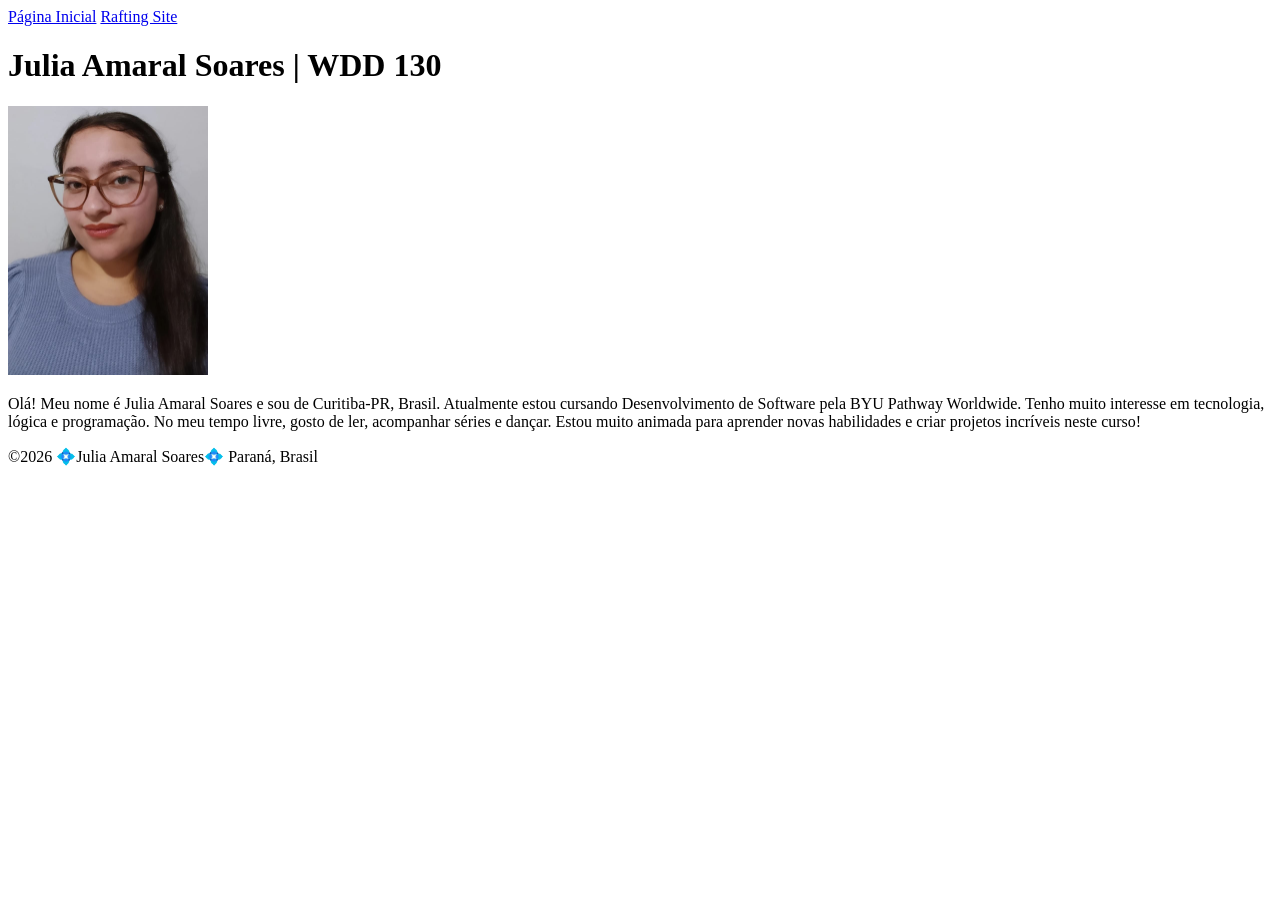
==== index.html @ 3d5985bf "atualizado" ====
<!DOCTYPE html>
<html lang="pt-br">

<head>
    <meta charset="UTF-8">
    <meta name="viewport" content="width=device-width, initial-scale=1.0">
    <title>Julia Amaral Soares | WDD 130</title>
</head>

<body>
    <header>
        <nav>
            <a href="#">Página Inicial</a>
            <a href="wwr/">Rafting Site</a>
        </nav>
    </header>
    <main>
        <h1>Julia Amaral Soares | WDD 130</h1>
        <img src="imagens/perfil.jpg" alt="Olá! Meu nome é Julia Amaral Soares" width="200">
        <p>Olá! Meu nome é Julia Amaral Soares e sou de Curitiba-PR, Brasil. Atualmente estou
            cursando Desenvolvimento de Software pela BYU Pathway Worldwide. Tenho muito
            interesse em tecnologia, lógica e programação. No meu tempo livre, gosto de ler,
            acompanhar séries e dançar. Estou muito animada para aprender novas
            habilidades e criar projetos incríveis neste curso!</p>
    </main>
    <footer>
        <p>©2026 💠Julia Amaral Soares💠 Paraná, Brasil</p>
    </footer>
</body>

</html>
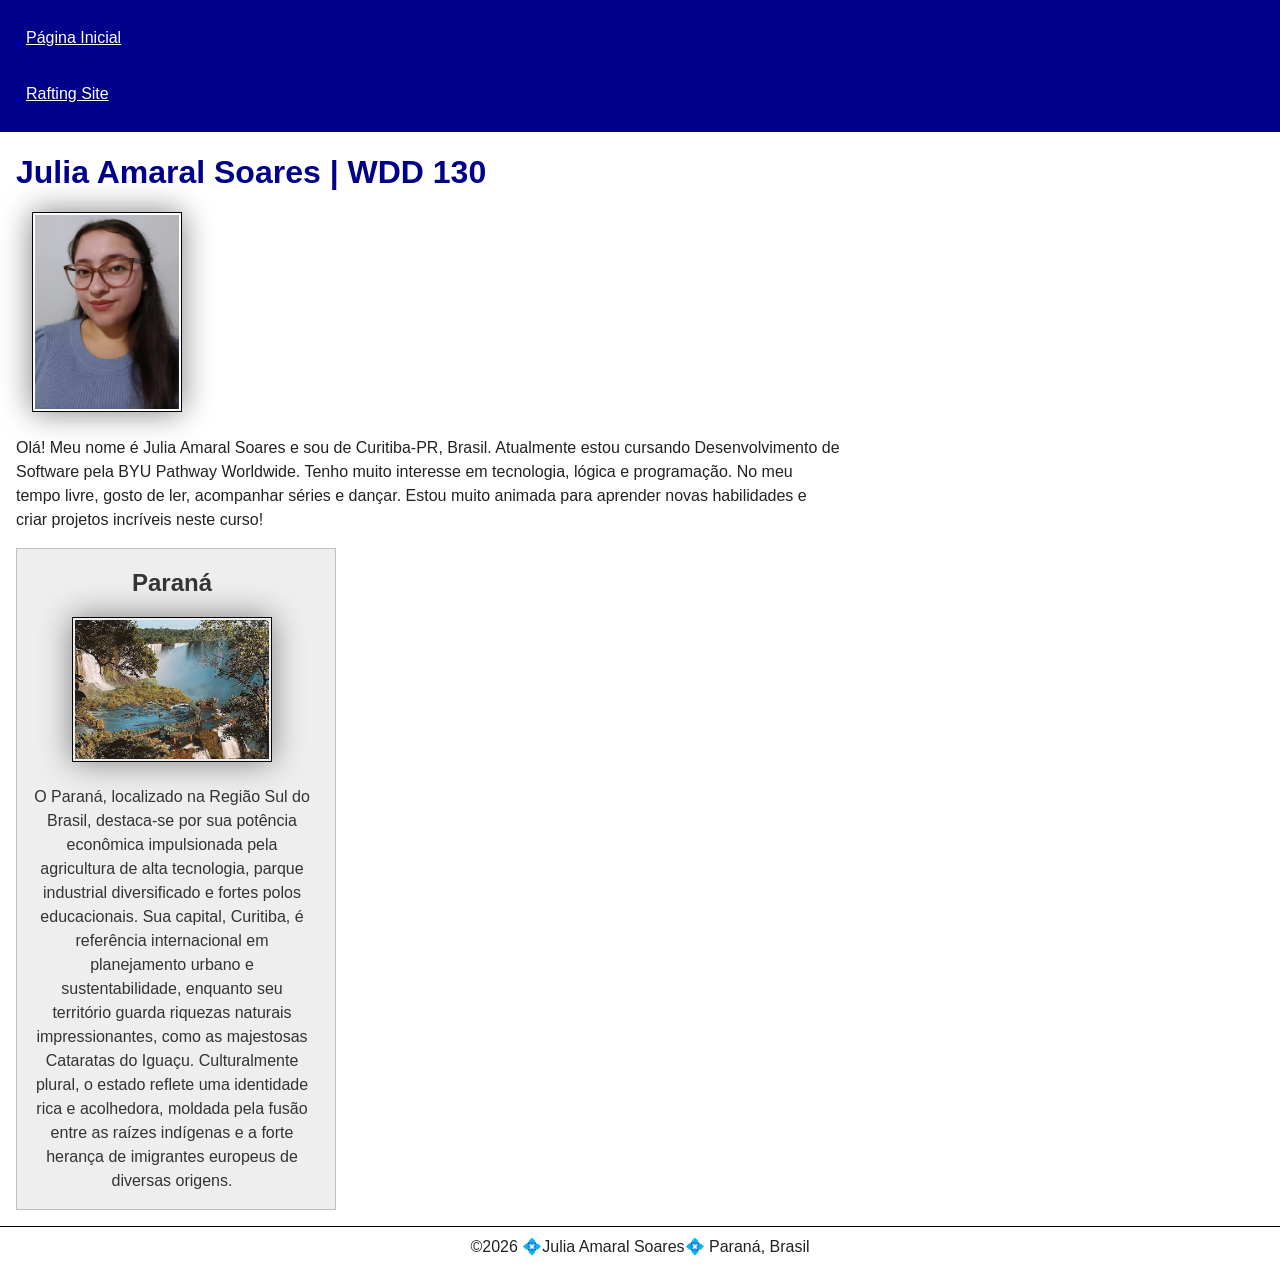
==== commit 426a0c9c: "atualizando minha página" ====
--- a/index.html
+++ b/index.html
@@ -5,6 +5,9 @@
     <meta charset="UTF-8">
     <meta name="viewport" content="width=device-width, initial-scale=1.0">
     <title>Julia Amaral Soares | WDD 130</title>
+    <meta name="description" content="Julia Amaral Soares, WDD 130, uma página de apresentação.">
+    <meta name="author" content="Julia Amaral Soares">
+    <link rel="stylesheet" href="estilos/estilos.css">
 </head>
 
 <body>
@@ -23,6 +26,22 @@
             acompanhar séries e dançar. Estou muito animada para aprender novas
             habilidades e criar projetos incríveis neste curso!</p>
     </main>
+    <aside>
+        <h2>Paraná</h2>
+        <img src="imagens/foz-do-iguaçu-paraná.jpg" alt="Foz do Iguaçu no Paraná">
+        <p>O Paraná, localizado na Região Sul do Brasil, destaca-se por sua potência econômica
+            impulsionada
+            pela agricultura de alta tecnologia, parque industrial diversificado e fortes polos
+            educacionais.
+            Sua capital, Curitiba, é referência internacional em planejamento urbano e
+            sustentabilidade,
+            enquanto seu território guarda riquezas naturais impressionantes, como as majestosas
+            Cataratas do
+            Iguaçu. Culturalmente plural, o estado reflete uma identidade rica e acolhedora, moldada
+            pela fusão
+            entre as raízes indígenas e a forte herança de imigrantes europeus de diversas origens.
+        </p>
+    </aside>
     <footer>
         <p>©2026 💠Julia Amaral Soares💠 Paraná, Brasil</p>
     </footer>
--- a/estilos/estilos.css
+++ b/estilos/estilos.css
@@ -0,0 +1,81 @@
+* {
+    margin: 0;
+    padding: 0;
+    box-sizing: border-box;
+}
+
+body {
+    font-family: Arial, Helvetica, sans-serif;
+    line-height: 1.5;
+    color: #222;
+    background-color: #fff;
+    margin: 0;
+}
+
+nav {
+    background-color: darkblue;
+    padding: 10px;
+}
+
+nav a {
+    color: white;
+    display: block;
+    padding: 1rem;
+}
+
+h1 {
+    margin: 1rem 0 1rem 1rem;
+    padding: 0px;
+    text-align: left;
+    color: darkblue;
+}
+
+main img {
+    margin-left: 2rem;
+    width: 150px;
+    height: auto;
+    border: 1px solid black;
+    padding: 2px;
+    box-shadow: 0 0 30px gray;
+    display: block;
+}
+
+main p {
+    margin: 1.5rem 0 1rem 1rem;
+    padding: 0px;
+    text-align: left;
+}
+
+main {
+    max-width: 840px;
+}
+
+aside img {
+    margin: 1rem;
+    width: 200px;
+    height: auto;
+    border: 1px solid black;
+    padding: 2px;
+    box-shadow: 0 0 30px gray;
+}
+
+aside p {
+    padding: 0px;
+}
+
+aside {
+    width: 20rem;
+    margin: 1rem;
+    border: 1px solid rgb(0 0 0 / 0.2);
+    padding: 1rem 1.5rem 1rem 1rem;
+    background-color: #eee;
+    color: #333;
+    text-align: center;
+}
+
+footer {
+    margin-top: 1rem;
+    border-top: 1px solid #000;
+    padding: 0.5rem;
+    text-align: center;
+}
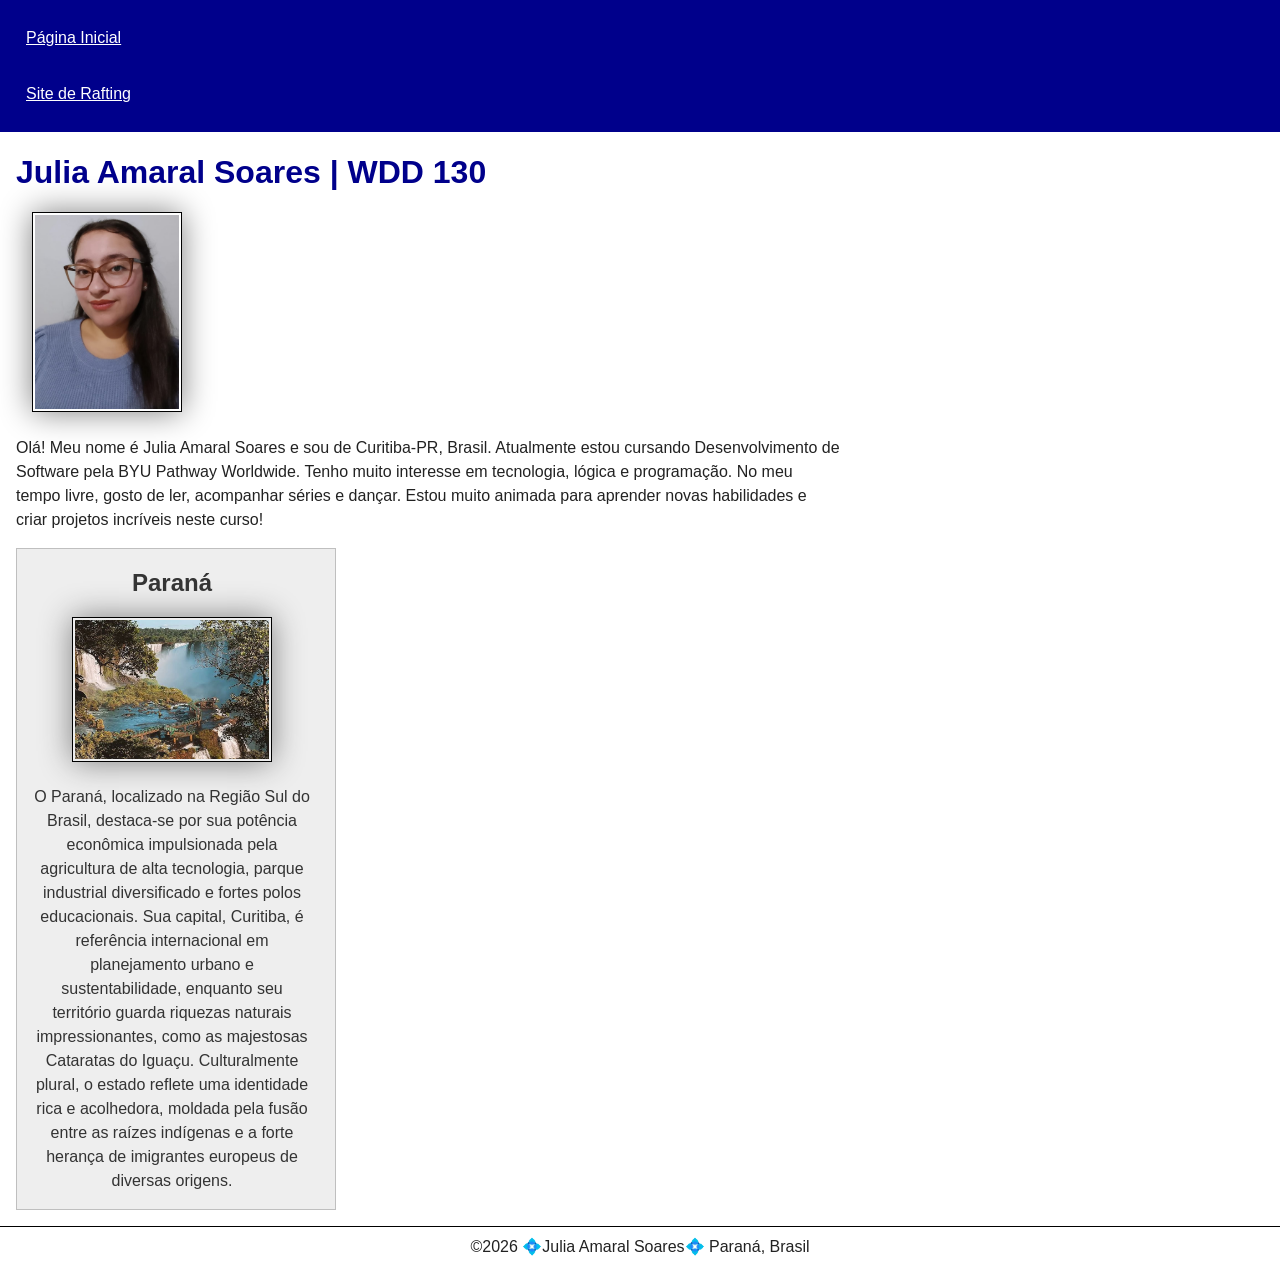
==== commit c590a6a2: "atualizei" ====
--- a/index.html
+++ b/index.html
@@ -14,7 +14,7 @@
     <header>
         <nav>
             <a href="#">Página Inicial</a>
-            <a href="wwr/">Rafting Site</a>
+            <a href="wwr/">Site de Rafting</a>
         </nav>
     </header>
     <main>
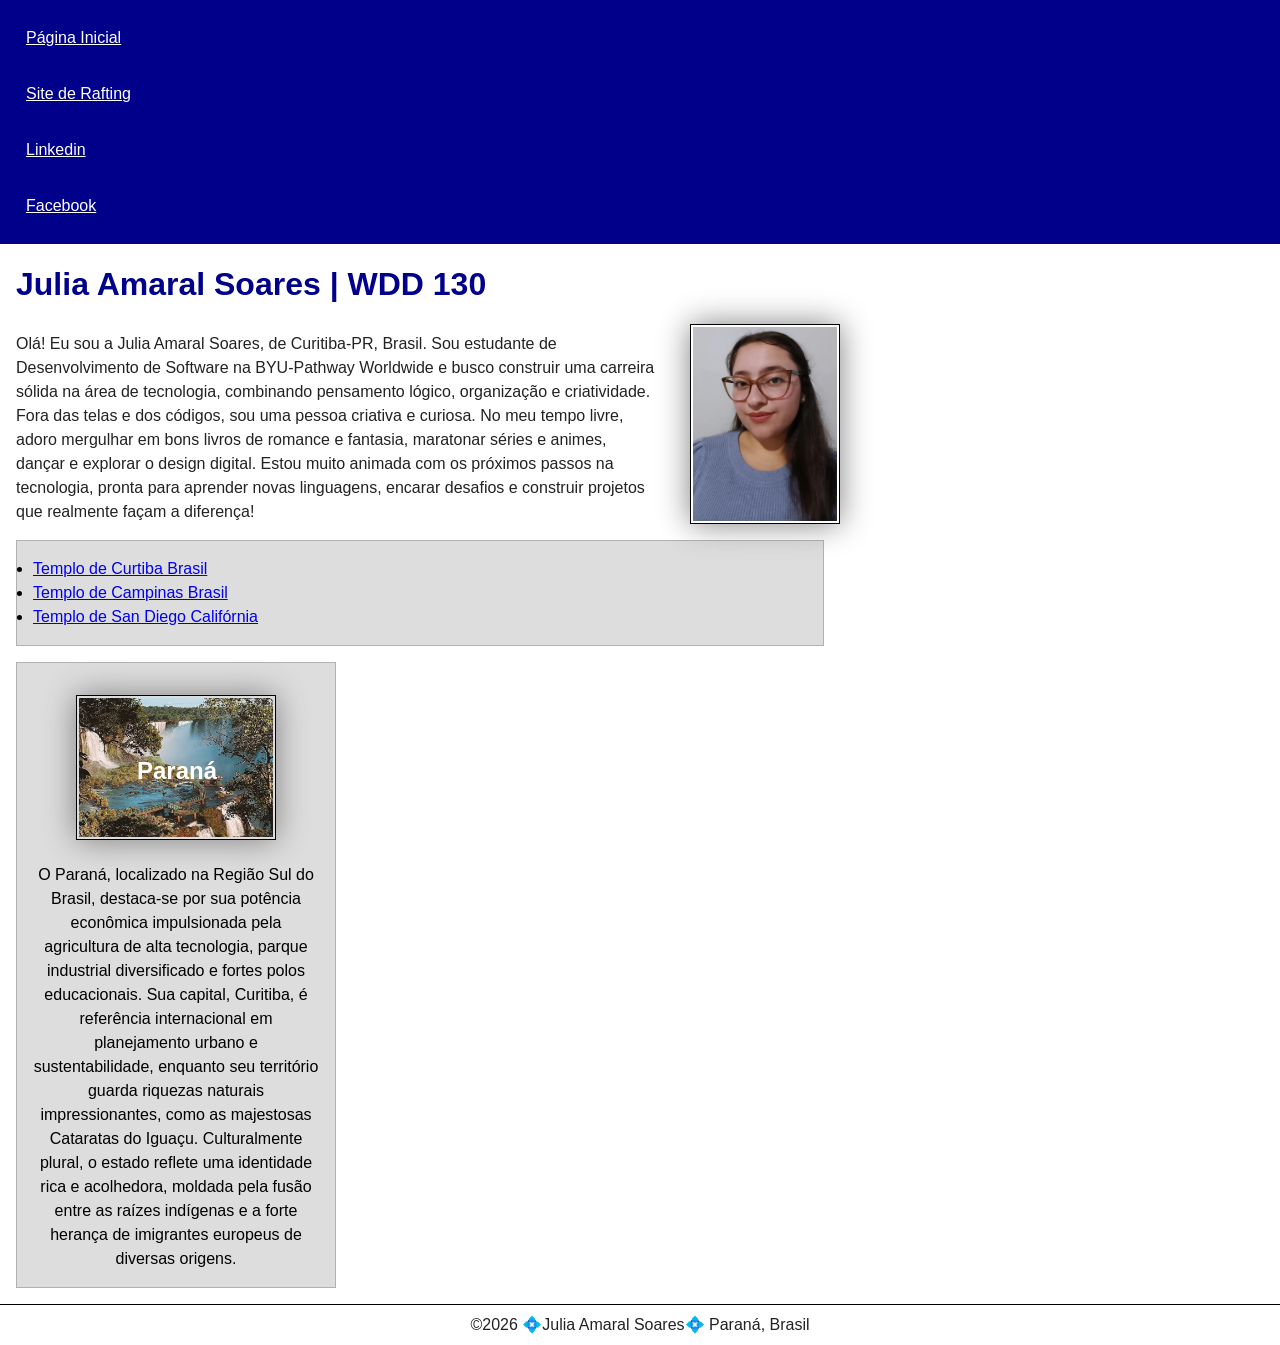
==== commit 2809c782: "atualizei minha página principal" ====
--- a/index.html
+++ b/index.html
@@ -15,20 +15,40 @@
         <nav>
             <a href="#">Página Inicial</a>
             <a href="wwr/">Site de Rafting</a>
+            <a href="https://www.linkedin.com/in/julia-amaral-soares/">Linkedin</a>
+            <a href="https://www.facebook.com/julia.amaralsoares.1">Facebook</a>
         </nav>
     </header>
     <main>
         <h1>Julia Amaral Soares | WDD 130</h1>
         <img src="imagens/perfil.jpg" alt="Olá! Meu nome é Julia Amaral Soares" width="200">
-        <p>Olá! Meu nome é Julia Amaral Soares e sou de Curitiba-PR, Brasil. Atualmente estou
-            cursando Desenvolvimento de Software pela BYU Pathway Worldwide. Tenho muito
-            interesse em tecnologia, lógica e programação. No meu tempo livre, gosto de ler,
-            acompanhar séries e dançar. Estou muito animada para aprender novas
-            habilidades e criar projetos incríveis neste curso!</p>
+        <p>Olá! Eu sou a Julia Amaral Soares, de Curitiba-PR, Brasil. Sou estudante de
+            Desenvolvimento de
+            Software na BYU-Pathway Worldwide e busco construir uma carreira sólida na área de
+            tecnologia,
+            combinando pensamento lógico, organização e criatividade.
+            Fora das telas e dos códigos, sou uma pessoa criativa e curiosa. No meu tempo livre,
+            adoro mergulhar
+            em bons livros de romance e fantasia, maratonar séries e animes, dançar e explorar o
+            design digital.
+            Estou muito animada com os próximos passos na tecnologia, pronta para aprender novas
+            linguagens,
+            encarar desafios e construir projetos que realmente façam a diferença!</p>
+        <ul class="caixa">
+            <li><a
+                  href="https://www.churchofjesuschrist.org/temples/details/curitiba-brazil-temple?lang=por">Templo
+                    de Curtiba Brasil</a></li>
+            <li><a
+                  href="https://www.churchofjesuschrist.org/temples/details/campinas-brazil-temple?lang=por">Templo
+                    de Campinas Brasil</a></li>
+            <li><a
+                  href="https://www.churchofjesuschrist.org/temples/details/san-diego-california-temple?lang=por">Templo
+                    de San Diego Califórnia</a></li>
+        </ul>
     </main>
-    <aside>
+    <aside class="caixa">
         <h2>Paraná</h2>
-        <img src="imagens/foz-do-iguaçu-paraná.jpg" alt="Foz do Iguaçu no Paraná">
+        <img src="imagens/foz-do-iguacu-parana.jpg" alt="Foz do Iguaçu no Paraná">
         <p>O Paraná, localizado na Região Sul do Brasil, destaca-se por sua potência econômica
             impulsionada
             pela agricultura de alta tecnologia, parque industrial diversificado e fortes polos
--- a/estilos/estilos.css
+++ b/estilos/estilos.css
@@ -2,6 +2,10 @@
     margin: 0;
     padding: 0;
     box-sizing: border-box;
+}
+
+:root {
+    --cor-da-borda: #000;
 }
 
 body {
@@ -31,17 +35,18 @@
 }
 
 main img {
+    float: right;
     margin-left: 2rem;
     width: 150px;
     height: auto;
-    border: 1px solid black;
+    border: 1px solid var(--cor-da-borda);
     padding: 2px;
     box-shadow: 0 0 30px gray;
     display: block;
 }
 
 main p {
-    margin: 1.5rem 0 1rem 1rem;
+    margin: 1.5rem 1rem 1rem 1rem;
     padding: 0px;
     text-align: left;
 }
@@ -50,11 +55,24 @@
     max-width: 840px;
 }
 
+aside {
+    position: relative;
+    width: 20rem;
+    text-align: center;
+}
+
+aside h2 {
+    position: absolute;
+    top: 90px;
+    left: 120px;
+    color: #fff;
+}
+
 aside img {
     margin: 1rem;
     width: 200px;
     height: auto;
-    border: 1px solid black;
+    border: 1px solid var(--cor-da-borda);
     padding: 2px;
     box-shadow: 0 0 30px gray;
 }
@@ -63,19 +81,18 @@
     padding: 0px;
 }
 
-aside {
-    width: 20rem;
-    margin: 1rem;
-    border: 1px solid rgb(0 0 0 / 0.2);
-    padding: 1rem 1.5rem 1rem 1rem;
-    background-color: #eee;
-    color: #333;
+footer {
+    margin-top: 1rem;
+    border-top: 1px solid var(--cor-da-borda);
+    padding: 0.5rem;
     text-align: center;
 }
 
-footer {
-    margin-top: 1rem;
-    border-top: 1px solid #000;
-    padding: 0.5rem;
-    text-align: center;
+/*Seletores de Classes*/
+.caixa {
+    margin: 1rem;
+    padding: 1rem;
+    border: 1px solid rgb(0 0 0 / 0.2);
+    background-color: #ddd;
+    color: #000;
 }
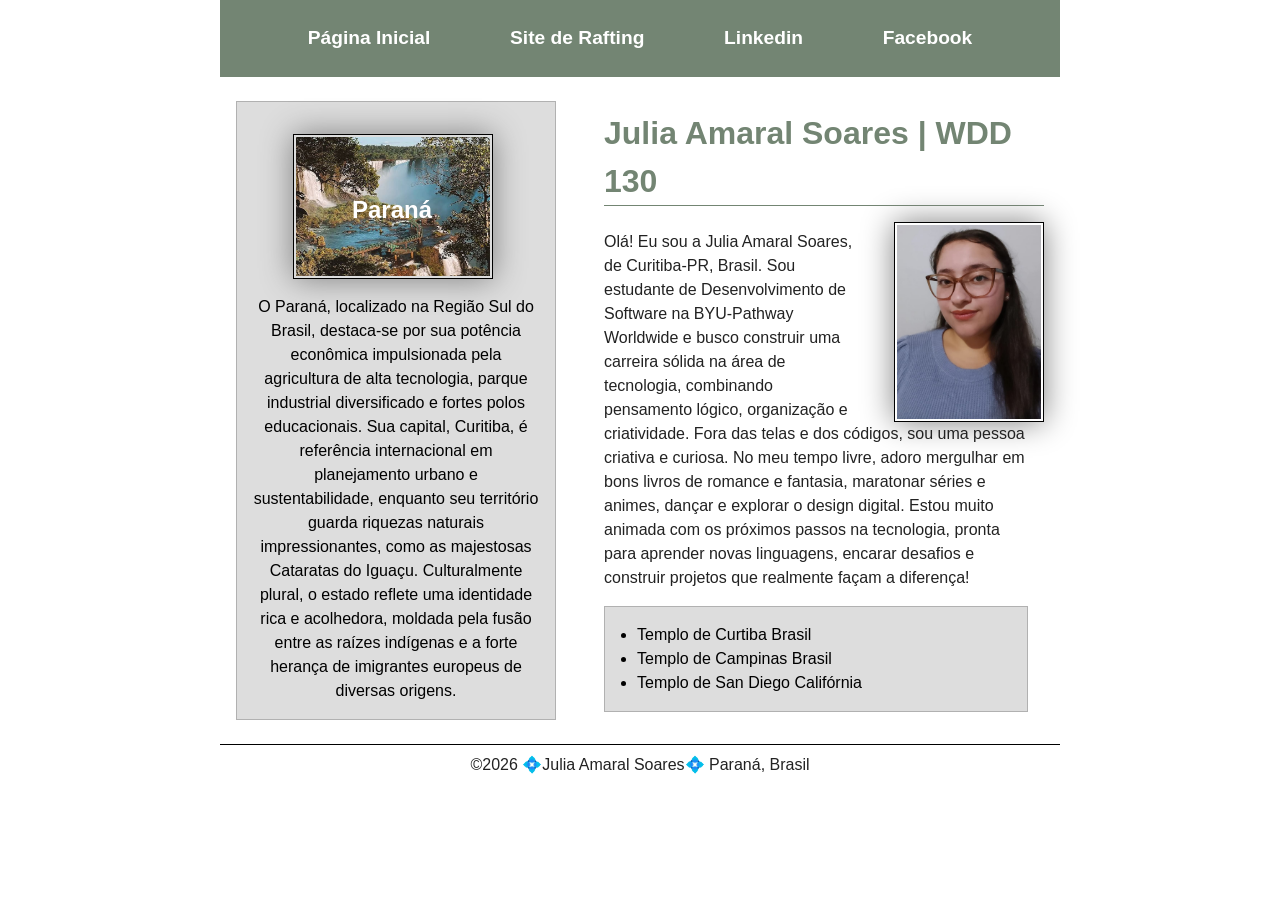
==== commit 7da6f1ff: "atividade da semana 4" ====
--- a/index.html
+++ b/index.html
@@ -19,49 +19,55 @@
             <a href="https://www.facebook.com/julia.amaralsoares.1">Facebook</a>
         </nav>
     </header>
-    <main>
-        <h1>Julia Amaral Soares | WDD 130</h1>
-        <img src="imagens/perfil.jpg" alt="Olá! Meu nome é Julia Amaral Soares" width="200">
-        <p>Olá! Eu sou a Julia Amaral Soares, de Curitiba-PR, Brasil. Sou estudante de
-            Desenvolvimento de
-            Software na BYU-Pathway Worldwide e busco construir uma carreira sólida na área de
-            tecnologia,
-            combinando pensamento lógico, organização e criatividade.
-            Fora das telas e dos códigos, sou uma pessoa criativa e curiosa. No meu tempo livre,
-            adoro mergulhar
-            em bons livros de romance e fantasia, maratonar séries e animes, dançar e explorar o
-            design digital.
-            Estou muito animada com os próximos passos na tecnologia, pronta para aprender novas
-            linguagens,
-            encarar desafios e construir projetos que realmente façam a diferença!</p>
-        <ul class="caixa">
-            <li><a
-                  href="https://www.churchofjesuschrist.org/temples/details/curitiba-brazil-temple?lang=por">Templo
-                    de Curtiba Brasil</a></li>
-            <li><a
-                  href="https://www.churchofjesuschrist.org/temples/details/campinas-brazil-temple?lang=por">Templo
-                    de Campinas Brasil</a></li>
-            <li><a
-                  href="https://www.churchofjesuschrist.org/temples/details/san-diego-california-temple?lang=por">Templo
-                    de San Diego Califórnia</a></li>
-        </ul>
-    </main>
-    <aside class="caixa">
-        <h2>Paraná</h2>
-        <img src="imagens/foz-do-iguacu-parana.jpg" alt="Foz do Iguaçu no Paraná">
-        <p>O Paraná, localizado na Região Sul do Brasil, destaca-se por sua potência econômica
-            impulsionada
-            pela agricultura de alta tecnologia, parque industrial diversificado e fortes polos
-            educacionais.
-            Sua capital, Curitiba, é referência internacional em planejamento urbano e
-            sustentabilidade,
-            enquanto seu território guarda riquezas naturais impressionantes, como as majestosas
-            Cataratas do
-            Iguaçu. Culturalmente plural, o estado reflete uma identidade rica e acolhedora, moldada
-            pela fusão
-            entre as raízes indígenas e a forte herança de imigrantes europeus de diversas origens.
-        </p>
-    </aside>
+
+    <div class="grid">
+        <main>
+            <h1>Julia Amaral Soares | WDD 130</h1>
+            <img src="imagens/perfil.jpg" alt="Olá! Meu nome é Julia Amaral Soares" width="200">
+            <p>Olá! Eu sou a Julia Amaral Soares, de Curitiba-PR, Brasil. Sou estudante de
+                Desenvolvimento de
+                Software na BYU-Pathway Worldwide e busco construir uma carreira sólida na área de
+                tecnologia,
+                combinando pensamento lógico, organização e criatividade.
+                Fora das telas e dos códigos, sou uma pessoa criativa e curiosa. No meu tempo livre,
+                adoro mergulhar
+                em bons livros de romance e fantasia, maratonar séries e animes, dançar e explorar o
+                design digital.
+                Estou muito animada com os próximos passos na tecnologia, pronta para aprender novas
+                linguagens,
+                encarar desafios e construir projetos que realmente façam a diferença!</p>
+            <ul class="caixa indentacao">
+                <li><a
+                      href="https://www.churchofjesuschrist.org/temples/details/curitiba-brazil-temple?lang=por">Templo
+                        de Curtiba Brasil</a></li>
+                <li><a
+                      href="https://www.churchofjesuschrist.org/temples/details/campinas-brazil-temple?lang=por">Templo
+                        de Campinas Brasil</a></li>
+                <li><a
+                      href="https://www.churchofjesuschrist.org/temples/details/san-diego-california-temple?lang=por">Templo
+                        de San Diego Califórnia</a></li>
+            </ul>
+        </main>
+        <aside class="caixa grid">
+            <h2>Paraná</h2>
+            <img src="imagens/foz-do-iguacu-parana.jpg" alt="Foz do Iguaçu no Paraná">
+            <p>O Paraná, localizado na Região Sul do Brasil, destaca-se por sua potência econômica
+                impulsionada
+                pela agricultura de alta tecnologia, parque industrial diversificado e fortes polos
+                educacionais.
+                Sua capital, Curitiba, é referência internacional em planejamento urbano e
+                sustentabilidade,
+                enquanto seu território guarda riquezas naturais impressionantes, como as majestosas
+                Cataratas do
+                Iguaçu. Culturalmente plural, o estado reflete uma identidade rica e acolhedora,
+                moldada
+                pela fusão
+                entre as raízes indígenas e a forte herança de imigrantes europeus de diversas
+                origens.
+            </p>
+        </aside>
+    </div>
+
     <footer>
         <p>©2026 💠Julia Amaral Soares💠 Paraná, Brasil</p>
     </footer>
--- a/estilos/estilos.css
+++ b/estilos/estilos.css
@@ -6,6 +6,9 @@
 
 :root {
     --cor-da-borda: #000;
+    --cor-principal: #738573;
+    --cor-link-nav: #fff;
+    --cor-link: #000;
 }
 
 body {
@@ -17,21 +20,37 @@
 }
 
 nav {
-    background-color: darkblue;
-    padding: 10px;
+    background-color: var(--cor-principal);
+    padding: 1rem;
+    display: flex;
+    justify-content: space-evenly;
+    align-items: center;
 }
 
 nav a {
-    color: white;
+    color: var(--cor-link-nav);
     display: block;
     padding: 1rem;
+    text-decoration: none;
+    display: block;
+    padding: 0.5rem;
+    text-decoration: none;
+    font-size: 1.2rem;
+    font-weight: 700;
+}
+
+li a {
+    color: var(--cor-link);
+    text-decoration: none;
 }
 
 h1 {
     margin: 1rem 0 1rem 1rem;
+    border-bottom: 1rem;
     padding: 0px;
     text-align: left;
-    color: darkblue;
+    color: var(--cor-principal);
+    border-bottom: 1px solid var(--cor-principal);
 }
 
 main img {
@@ -64,12 +83,12 @@
 aside h2 {
     position: absolute;
     top: 90px;
-    left: 120px;
+    left: 115px;
     color: #fff;
 }
 
 aside img {
-    margin: 1rem;
+    margin: 1rem 1rem 1rem 2.5rem;
     width: 200px;
     height: auto;
     border: 1px solid var(--cor-da-borda);
@@ -88,6 +107,13 @@
     text-align: center;
 }
 
+.grid,
+header,
+footer {
+    max-width: 840px;
+    margin: 0 auto;
+}
+
 /*Seletores de Classes*/
 .caixa {
     margin: 1rem;
@@ -95,4 +121,25 @@
     border: 1px solid rgb(0 0 0 / 0.2);
     background-color: #ddd;
     color: #000;
+}
+
+.indentacao {
+    padding-left: 2rem;
+}
+
+.grid {
+    display: grid;
+    align-items: center;
+}
+
+main {
+    grid-column: 2/3;
+    margin: 1rem;
+}
+
+aside {
+    width: 20rem;
+    position: relative;
+    grid-column: 1/2;
+    grid-row: 1/2;
 }
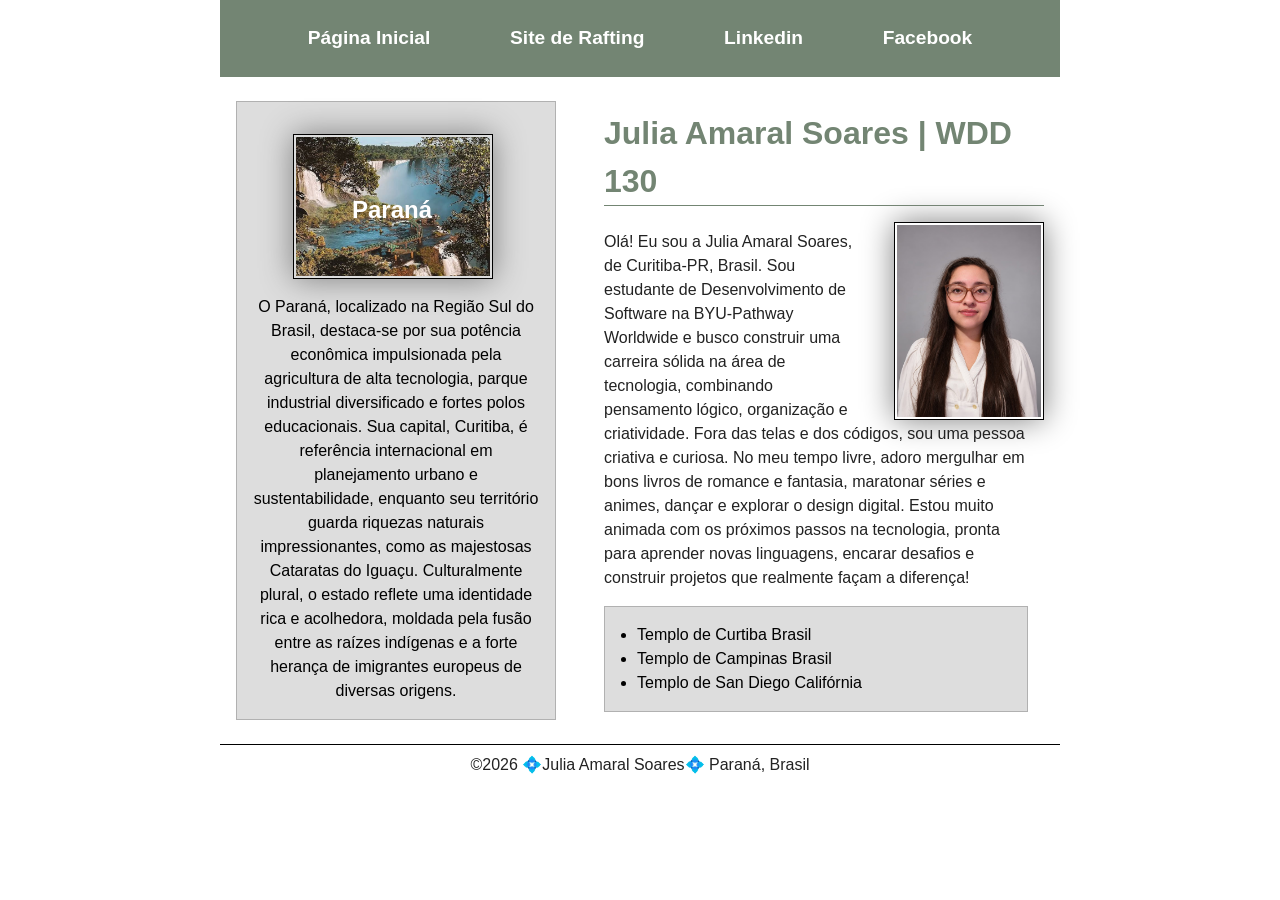
==== commit 7ff659b8: "atualizei foto de perfil" ====
--- a/index.html
+++ b/index.html
@@ -23,7 +23,8 @@
     <div class="grid">
         <main>
             <h1>Julia Amaral Soares | WDD 130</h1>
-            <img src="imagens/perfil.jpg" alt="Olá! Meu nome é Julia Amaral Soares" width="200">
+            <img src="imagens/foto-perfil.jpg" alt="Olá! Meu nome é Julia Amaral Soares"
+              width="200">
             <p>Olá! Eu sou a Julia Amaral Soares, de Curitiba-PR, Brasil. Sou estudante de
                 Desenvolvimento de
                 Software na BYU-Pathway Worldwide e busco construir uma carreira sólida na área de
--- a/estilos/estilos.css
+++ b/estilos/estilos.css
@@ -114,6 +114,18 @@
     margin: 0 auto;
 }
 
+main {
+    grid-column: 2/3;
+    margin: 1rem;
+}
+
+aside {
+    width: 20rem;
+    position: relative;
+    grid-column: 1/2;
+    grid-row: 1/2;
+}
+
 /*Seletores de Classes*/
 .caixa {
     margin: 1rem;
@@ -130,16 +142,4 @@
 .grid {
     display: grid;
     align-items: center;
-}
-
-main {
-    grid-column: 2/3;
-    margin: 1rem;
-}
-
-aside {
-    width: 20rem;
-    position: relative;
-    grid-column: 1/2;
-    grid-row: 1/2;
 }
